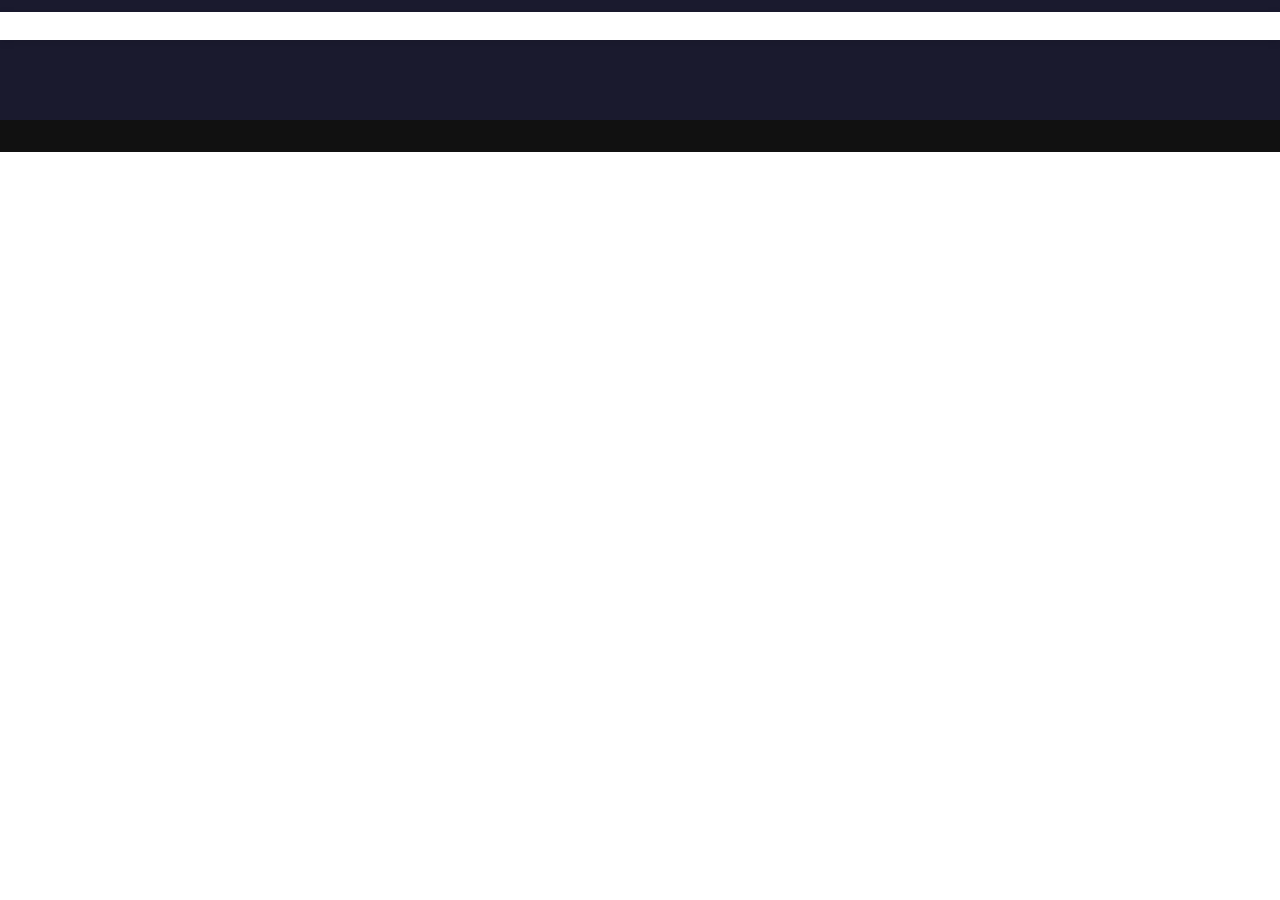
==== producto.html @ abbe4f62 "Add files via upload" ====
<!DOCTYPE html>
<html lang="es">
<head>
  <meta charset="UTF-8">
  <meta name="viewport" content="width=device-width, initial-scale=1.0">
  <title>Productos | Espiza Acero</title>
  <link rel="stylesheet" href="style.css">
  <link rel="stylesheet" href="https://cdnjs.cloudflare.com/ajax/libs/font-awesome/6.4.0/css/all.min.css">
</head>
<body>

<div class="topbar" id="topbar"></div>
<nav id="nav"></nav>

<div id="contenido"></div>

<footer id="footer"></footer>
<div class="footer-bottom" id="footer-bottom"></div>
<div class="whatsapp-widget" id="whatsapp"></div>
<button class="scroll-top" id="scrollTop" aria-label="Subir">↑</button>

<script src="js/site.js"></script>
<script>
  const E = window.Espiza;
  const slug = new URLSearchParams(location.search).get('p') || '';
  const cont = document.getElementById('contenido');

  // Solo letras, números y guiones: evita rutas raras
  if (!/^[a-z0-9-]+$/i.test(slug)) {
    E.iniciar('').then(() => E.errorPagina(cont, 'Página no encontrada.'));
  } else {
    Promise.all([E.iniciar(slug), E.cargar('data/productos/' + slug + '.json')]).then(([s, d]) => {
      // Ubicar la página dentro del menú (para el camino de migas)
      let grupo = null, item = null;
      E.menu.menus.forEach((g) => g.items.forEach((i) => { if (i.pagina === slug) { grupo = g; item = i; } }));

      document.title = `${d.titulo} | ${s.nombre}`;
      const migas = grupo
        ? `<a href="index.html">Inicio</a> › ${E.esc(grupo.titulo)} › ${E.esc(item.nombre)}`
        : `<a href="index.html">Inicio</a> › ${E.esc(d.titulo)}`;

      cont.innerHTML = `
        <div class="producto-hero tema-${E.esc(d.tema || 'azul')}">
          <h1>${E.esc(d.emoji)} ${E.esc(d.titulo)}</h1>
          <p>${E.esc(d.frase)}</p>
        </div>
        <div class="breadcrumb">${migas}</div>
        <div class="galeria-section">
          <h2>📸 Galería</h2>
          <p class="subtitulo">Haz clic en cualquier imagen para ampliarla</p>
          <div class="galeria-grid" id="galeria"></div>
        </div>
        <div class="cta-producto">
          <h2>¿Te interesa este producto?</h2>
          <p>Contáctanos y te damos la mejor cotización</p>
          <a href="${E.esc(E.wa(d.mensaje_whatsapp))}" class="btn" target="_blank" rel="noopener"><i class="fab fa-whatsapp"></i> Cotizar por WhatsApp</a>
          <a href="index.html#contacto" class="btn btn-outline" style="margin-left:10px;">✉️ Formulario</a>
        </div>`;

      const lista = d.fotos.map((f) => ({ src: f.foto, texto: `${f.nombre} — ${d.titulo}` }));
      const galeria = document.getElementById('galeria');
      d.fotos.forEach((f, i) => {
        const card = document.createElement('div');
        card.className = 'galeria-item';
        card.tabIndex = 0;
        card.appendChild(E.img(f.foto, `${d.titulo} - ${f.nombre}`));
        card.insertAdjacentHTML('beforeend',
          `<div class="galeria-item-info"><h4>${E.esc(f.nombre)}</h4><p>${E.esc(f.descripcion)}</p></div>`);
        const abrir = () => E.visor.abrir(lista, i);
        card.addEventListener('click', abrir);
        card.addEventListener('keydown', (e) => { if (e.key === 'Enter') abrir(); });
        galeria.appendChild(card);
      });
    }).catch((e) => {
      console.error(e);
      E.errorPagina(cont, 'No se encontró esta página de productos.');
    });
  }
</script>
</body>
</html>
---- style.css ----
/* ══════════════════════════════════════════
   ESPIZA ACERO | Ingeniería & Arquitectura
   style.css
══════════════════════════════════════════ */

/* ── RESET & BASE ── */
* { margin: 0; padding: 0; box-sizing: border-box; }
html { scroll-behavior: smooth; }
body { font-family: 'Segoe UI', Arial, sans-serif; color: #333; }

/* ── TOPBAR ── */
.topbar {
  background: #1a1a2e;
  color: #aaa;
  font-size: 12px;
  padding: 6px 40px;
  display: flex;
  justify-content: flex-end;
  gap: 20px;
  flex-wrap: wrap;
}
.topbar a {
  color: #aaa;
  text-decoration: none;
  display: flex;
  align-items: center;
  gap: 6px;
}
.topbar a:hover { color: #4fc3f7; }
.topbar .fab.fa-facebook { color: #4267B2; }
.topbar .fab.fa-instagram { color: #E4405F; }

/* ── NAVEGACIÓN ── */
nav {
  background: #fff;
  padding: 14px 40px;
  display: flex;
  align-items: center;
  justify-content: space-between;
  flex-wrap: wrap;
  gap: 10px;
  box-shadow: 0 2px 8px rgba(0,0,0,0.1);
  position: sticky;
  top: 0;
  z-index: 100;
}
.logo {
  font-size: 20px;
  font-weight: bold;
  color: #1a1a2e;
  letter-spacing: 1px;
}
.logo span { color: #2980b9; }

/* Logo como imagen */
.logo-img {
  height: 48px;
  width: auto;
  object-fit: contain;
}

/* ── MENÚ ── */
.nav-links { display: flex; flex-wrap: wrap; gap: 6px; list-style: none; }
.nav-links > li { position: relative; }
.nav-links > li > a {
  color: #333;
  text-decoration: none;
  font-size: 13px;
  padding: 8px 12px;
  display: block;
  border-radius: 4px;
  transition: background .2s, color .2s;
  font-weight: 600;
}
.nav-links > li > a:hover,
.nav-links > li > a.active { background: #2980b9; color: #fff; }

/* ── DROPDOWN BÁSICO ── */
.dropdown {
  display: none;
  position: absolute;
  top: 100%;
  left: 0;
  background: #fff;
  min-width: 200px;
  box-shadow: 0 4px 12px rgba(0,0,0,0.15);
  border-radius: 6px;
  overflow: hidden;
  z-index: 200;
}
.nav-links > li:hover .dropdown { display: block; }
.dropdown a {
  display: flex;
  align-items: center;
  gap: 10px;
  padding: 10px 16px;
  color: #333;
  text-decoration: none;
  font-size: 13px;
  border-bottom: 1px solid #f0f0f0;
  transition: background .2s;
}
.dropdown a:hover { background: #eaf4fb; color: #2980b9; }

/* ── DROPDOWN CON IMÁGENES ── */
.dropdown-img {
  min-width: 240px;
}
.dropdown-img a {
  padding: 8px 14px;
  gap: 12px;
}

/* Miniatura en el dropdown */
.dropdown-thumb {
  width: 60px;
  height: 45px;
  object-fit: cover;
  border-radius: 4px;
  border: 1px solid #e0e0e0;
  flex-shrink: 0;
}
.dropdown-img a span {
  font-size: 13px;
  font-weight: 500;
}

/* ── SLIDER ── */
.slider { position: relative; overflow: hidden; height: 480px; background: #0f3460; }
.slides { display: flex; transition: transform .6s ease; height: 100%; }
.slide {
  min-width: 100%;
  height: 100%;
  display: flex;
  align-items: center;
  padding: 0 80px;
  position: relative;
  overflow: hidden;
}
.slide-bg {
  position: absolute;
  inset: 0;
  background-size: cover;
  background-position: center;
  opacity: .35;
}
.slide-content { position: relative; z-index: 2; max-width: 500px; color: #fff; }
.slide-badge {
  background: #2980b9;
  color: #fff;
  font-size: 12px;
  font-weight: bold;
  padding: 4px 12px;
  border-radius: 20px;
  display: inline-block;
  margin-bottom: 14px;
  letter-spacing: 1px;
  text-transform: uppercase;
}
.slide-content h2 { font-size: 36px; line-height: 1.2; margin-bottom: 12px; }
.slide-content p { font-size: 15px; color: #cde; margin-bottom: 24px; line-height: 1.6; }

/* Botones slider */
.btn {
  display: inline-block;
  padding: 12px 28px;
  background: #2980b9;
  color: #fff;
  text-decoration: none;
  border-radius: 6px;
  font-weight: bold;
  font-size: 14px;
  transition: background .2s, transform .1s;
}
.btn:hover { background: #1a6fa3; transform: translateY(-1px); }
.btn-outline { background: transparent; border: 2px solid #fff; margin-left: 10px; }
.btn-outline:hover { background: #fff; color: #0f3460; }

/* Puntos y flechas */
.slider-btns {
  position: absolute;
  bottom: 20px;
  left: 50%;
  transform: translateX(-50%);
  display: flex;
  gap: 10px;
  z-index: 10;
}
.dot {
  width: 10px; height: 10px;
  border-radius: 50%;
  background: rgba(255,255,255,.4);
  cursor: pointer;
  transition: background .3s;
  border: none;
}
.dot.active { background: #fff; }
.arrow {
  position: absolute;
  top: 50%;
  transform: translateY(-50%);
  background: rgba(255,255,255,.2);
  border: none;
  color: #fff;
  font-size: 22px;
  padding: 10px 16px;
  cursor: pointer;
  z-index: 10;
  border-radius: 4px;
  transition: background .2s;
}
.arrow:hover { background: rgba(255,255,255,.4); }
.arrow-left { left: 16px; }
.arrow-right { right: 16px; }

/* ── CATEGORÍAS ── */
.categorias {
  display: flex;
  justify-content: center;
  gap: 24px;
  padding: 50px 40px;
  flex-wrap: wrap;
  background: #f8fafc;
}
.cat-card {
  background: #fff;
  border-radius: 12px;
  padding: 32px 28px;
  text-align: center;
  box-shadow: 0 4px 16px rgba(0,0,0,0.08);
  cursor: pointer;
  transition: transform .2s, box-shadow .2s;
  flex: 1;
  min-width: 200px;
  max-width: 260px;
  text-decoration: none;
  color: #333;
}
.cat-card:hover { transform: translateY(-6px); box-shadow: 0 8px 24px rgba(41,128,185,.18); }
.cat-icon { font-size: 48px; margin-bottom: 14px; }
.cat-card h3 { font-size: 18px; color: #1a1a2e; margin-bottom: 8px; }
.cat-card p { font-size: 13px; color: #777; line-height: 1.5; }

/* ── SOBRE NOSOTROS ── */
.sobre {
  display: flex;
  gap: 50px;
  align-items: center;
  padding: 70px 80px;
  flex-wrap: wrap;
  background: #fff;
}
.sobre-texto { flex: 1; min-width: 280px; }
.sobre-texto h2 { font-size: 30px; color: #1a1a2e; margin-bottom: 18px; line-height: 1.3; }
.sobre-texto p { font-size: 15px; color: #555; line-height: 1.8; margin-bottom: 14px; }
.sobre-imagen { flex: 1; min-width: 280px; }

/* Foto de empresa real */
.sobre-foto {
  width: 100%;
  height: 300px;
  object-fit: cover;
  border-radius: 12px;
  box-shadow: 0 4px 16px rgba(0,0,0,0.12);
}

/* Placeholder si no hay foto */
.img-placeholder {
  width: 100%;
  height: 300px;
  background: linear-gradient(135deg, #1a1a2e, #2980b9);
  border-radius: 12px;
  display: flex;
  align-items: center;
  justify-content: center;
  color: #fff;
  font-size: 16px;
  font-style: italic;
}

/* ── VALORES ── */
.valores { background: #0f3460; color: #fff; padding: 60px 80px; text-align: center; }
.valores h2 { font-size: 28px; margin-bottom: 40px; }
.valores-grid { display: flex; justify-content: center; gap: 30px; flex-wrap: wrap; }
.valor {
  background: rgba(255,255,255,.1);
  border-radius: 12px;
  padding: 30px 24px;
  flex: 1;
  min-width: 180px;
  max-width: 220px;
}
.valor-icon { font-size: 40px; margin-bottom: 14px; }
.valor h3 { font-size: 20px; margin-bottom: 8px; }
.valor p { font-size: 13px; color: #a0c4e8; line-height: 1.5; }

/* ── SEDES ── */
.sedes { padding: 70px 80px; background: #f8fafc; }
.sedes h2 { text-align: center; font-size: 30px; color: #1a1a2e; margin-bottom: 40px; }
.sedes-grid { display: grid; grid-template-columns: repeat(auto-fill, minmax(260px, 1fr)); gap: 20px; }
.sede-card {
  background: #fff;
  border-radius: 10px;
  padding: 24px;
  box-shadow: 0 3px 12px rgba(0,0,0,.07);
  border-top: 4px solid #2980b9;
}

/* Foto de sede */
.sede-foto {
  width: 100%;
  height: 180px;
  object-fit: cover;
  border-radius: 6px;
  margin-bottom: 14px;
}

.sede-card h3 { color: #1a1a2e; font-size: 16px; margin-bottom: 10px; }
.sede-card p { font-size: 13px; color: #666; line-height: 1.7; margin-bottom: 12px; }
.sede-card .horario {
  font-size: 12px;
  color: #888;
  background: #f0f7ff;
  padding: 8px 10px;
  border-radius: 6px;
  margin-bottom: 12px;
}
.sede-card a { color: #2980b9; font-size: 13px; text-decoration: none; font-weight: bold; }
.sede-card a:hover { text-decoration: underline; }

/* ── CONTACTO ── */
#contacto {
  padding: 70px 80px;
  background: linear-gradient(135deg, #1a1a2e, #0f3460);
  color: #fff;
}
#contacto h2 { font-size: 30px; text-align: center; margin-bottom: 10px; }
#contacto .sub { text-align: center; color: #a0c4e8; margin-bottom: 40px; font-size: 15px; }
.contacto-grid { display: flex; gap: 40px; flex-wrap: wrap; }
.contacto-info { flex: 1; min-width: 260px; }
.contacto-info h3 { font-size: 18px; margin-bottom: 16px; color: #4fc3f7; }
.info-item { display: flex; gap: 12px; margin-bottom: 16px; align-items: flex-start; }
.info-icon { font-size: 20px; margin-top: 2px; }
.info-item p { font-size: 14px; color: #cde; line-height: 1.5; }
.contacto-form { flex: 1; min-width: 280px; }
.form-group { margin-bottom: 16px; }
.form-group label { display: block; font-size: 13px; color: #a0c4e8; margin-bottom: 6px; }
.form-group input,
.form-group textarea,
.form-group select {
  width: 100%;
  padding: 11px 14px;
  background: rgba(255,255,255,.1);
  border: 1px solid rgba(255,255,255,.2);
  border-radius: 6px;
  color: #fff;
  font-size: 14px;
  outline: none;
  transition: border .2s;
}
.form-group input:focus,
.form-group textarea:focus { border-color: #4fc3f7; }
.form-group textarea { height: 110px; resize: vertical; }
.btn-send {
  width: 100%;
  padding: 13px;
  background: #2980b9;
  color: #fff;
  border: none;
  border-radius: 6px;
  font-size: 15px;
  font-weight: bold;
  cursor: pointer;
  transition: background .2s;
}
.btn-send:hover { background: #1a6fa3; }

/* ── FOOTER ── */
footer {
  background: #1a1a2e;
  color: #ccc;
  padding: 50px 80px 30px;
  display: grid;
  grid-template-columns: repeat(auto-fill, minmax(180px, 1fr));
  gap: 30px;
}
footer h4 { color: #4fc3f7; margin-bottom: 14px; font-size: 15px; }
footer ul { list-style: none; }
footer ul li { margin-bottom: 9px; }
footer ul li a { color: #aaa; text-decoration: none; font-size: 13px; transition: color .2s; }
footer ul li a:hover { color: #4fc3f7; }
.footer-social { display: flex; gap: 12px; margin-top: 10px; flex-wrap: wrap; }
.social-btn {
  background: rgba(255,255,255,.1);
  color: #fff;
  padding: 8px 14px;
  border-radius: 6px;
  text-decoration: none;
  font-size: 13px;
  transition: background .2s;
  display: flex;
  align-items: center;
  gap: 6px;
}
.social-btn:hover { background: #2980b9; }
.footer-bottom {
  background: #111;
  color: #777;
  text-align: center;
  padding: 16px;
  font-size: 12px;
}

/* ── WHATSAPP WIDGET ── */
.whatsapp-widget {
  position: fixed;
  bottom: 24px;
  right: 24px;
  z-index: 9999;
}
.wa-popup {
  display: none;
  background: #fff;
  border-radius: 16px;
  box-shadow: 0 8px 32px rgba(0,0,0,.22);
  width: 300px;
  overflow: hidden;
  margin-bottom: 14px;
  animation: fadeUp .3s ease;
}
.wa-popup.open { display: block; }
@keyframes fadeUp {
  from { opacity: 0; transform: translateY(20px); }
  to   { opacity: 1; transform: translateY(0); }
}
.wa-header {
  background: #25d366;
  padding: 16px 18px;
  display: flex;
  align-items: center;
  justify-content: space-between;
}
.wa-header-left { display: flex; align-items: center; gap: 10px; }
.wa-logo-icon {
  width: 36px; height: 36px;
  background: #fff;
  border-radius: 50%;
  display: flex;
  align-items: center;
  justify-content: center;
}
.wa-header h4 { color: #fff; font-size: 16px; margin: 0; font-weight: 700; }
.wa-close {
  background: rgba(0,0,0,.15);
  border: none;
  color: #fff;
  border-radius: 50%;
  width: 28px; height: 28px;
  cursor: pointer;
  font-size: 16px;
  display: flex;
  align-items: center;
  justify-content: center;
  transition: background .2s;
}
.wa-close:hover { background: rgba(0,0,0,.3); }
.wa-body { padding: 18px 16px 14px; }
.wa-bubble {
  background: #f0f0f0;
  border-radius: 12px 12px 12px 0;
  padding: 14px 16px;
  font-size: 15px;
  color: #333;
  line-height: 1.5;
  box-shadow: 0 1px 4px rgba(0,0,0,.08);
}
.wa-btn-chat {
  display: flex;
  align-items: center;
  justify-content: center;
  gap: 10px;
  background: #25d366;
  color: #fff;
  margin: 14px 16px 16px;
  padding: 13px;
  border-radius: 30px;
  text-decoration: none;
  font-weight: 700;
  font-size: 15px;
  transition: background .2s, transform .1s;
  box-shadow: 0 3px 10px rgba(37,211,102,.4);
}
.wa-btn-chat:hover { background: #1ebe5d; transform: scale(1.02); }
.wa-float {
  width: 60px; height: 60px;
  border-radius: 50%;
  background: #25d366;
  display: flex;
  align-items: center;
  justify-content: center;
  cursor: pointer;
  border: none;
  box-shadow: 0 4px 16px rgba(37,211,102,.5);
  transition: transform .2s, box-shadow .2s;
  margin-left: auto;
}
.wa-float:hover { transform: scale(1.1); box-shadow: 0 6px 20px rgba(37,211,102,.6); }

/* ── SCROLL TOP ── */
.scroll-top {
  position: fixed;
  bottom: 90px;
  right: 24px;
  background: #2980b9;
  color: #fff;
  border: none;
  border-radius: 50%;
  width: 42px; height: 42px;
  font-size: 18px;
  cursor: pointer;
  box-shadow: 0 3px 8px rgba(0,0,0,.2);
  display: none;
  z-index: 999;
}

/* ── RESPONSIVE ── */
@media (max-width: 768px) {
  nav { padding: 12px 20px; }
  .slide { padding: 0 30px; }
  .slide-content h2 { font-size: 24px; }
  .sobre, .sedes, #contacto { padding: 40px 20px; }
  footer { padding: 40px 20px 20px; }
  .dropdown-img { min-width: 200px; }
  .dropdown-thumb { width: 50px; height: 38px; }
}

/* ══════════════════════════════════════════
   AÑADIDOS PARA LA VERSIÓN EDITABLE
══════════════════════════════════════════ */

/* ── Fondos de los slides (se elige "tema" en el panel) ── */
.slide.tema-azul   { background: linear-gradient(135deg,#0f3460,#1a237e); }
.slide.tema-verde  { background: linear-gradient(135deg,#1b5e20,#0f3460); }
.slide.tema-morado { background: linear-gradient(135deg,#4a148c,#0f3460); }
.slide.tema-rojo   { background: linear-gradient(135deg,#b71c1c,#0f3460); }

/* ── Cabecera de páginas de producto y proyectos ── */
.producto-hero { color: #fff; padding: 60px 80px; text-align: center; }
.producto-hero.tema-azul  { background: linear-gradient(135deg,#0f3460,#1a237e); }
.producto-hero.tema-verde { background: linear-gradient(135deg,#1b5e20,#0f3460); }
.producto-hero h1 { font-size: 36px; margin-bottom: 10px; }
.producto-hero p  { font-size: 16px; color: #a0c4e8; }

.breadcrumb { background: #f8fafc; padding: 12px 80px; font-size: 13px; color: #888; }
.breadcrumb a { color: #2980b9; text-decoration: none; }
.breadcrumb a:hover { text-decoration: underline; }

/* ── Galería ── */
.galeria-section { padding: 60px 80px; max-width: 1200px; margin: 0 auto; }
.galeria-section h2 {
  font-size: 24px; color: #1a1a2e; margin-bottom: 10px;
  border-left: 4px solid #2980b9; padding-left: 12px;
}
.subtitulo { font-size: 14px; color: #888; margin-bottom: 30px; padding-left: 16px; }
.galeria-grid {
  display: grid;
  grid-template-columns: repeat(auto-fill, minmax(280px, 1fr));
  gap: 24px;
  margin-bottom: 50px;
}
.galeria-item {
  border-radius: 12px; overflow: hidden; background: #fff; cursor: pointer;
  box-shadow: 0 4px 16px rgba(0,0,0,0.1);
  transition: transform .2s, box-shadow .2s;
}
.galeria-item:hover,
.galeria-item:focus-visible { transform: translateY(-6px); box-shadow: 0 8px 24px rgba(41,128,185,.25); outline: none; }
.galeria-item img { width: 100%; height: 240px; object-fit: cover; display: block; }
.galeria-item-info { padding: 16px; }
.galeria-item-info h4 { font-size: 16px; color: #1a1a2e; margin-bottom: 6px; }
.galeria-item-info p  { font-size: 13px; color: #888; line-height: 1.5; }
.galeria-item-info .tag {
  display: inline-block; background: #eaf4fb; color: #2980b9;
  font-size: 11px; padding: 3px 10px; border-radius: 20px; margin-top: 8px; font-weight: 600;
}

/* Recuadro cuando una foto no existe todavía */
.img-vacia {
  display: flex; align-items: center; justify-content: center;
  background: #eef2f6; color: #8a97a6; font-size: 14px; min-height: 120px;
}
.galeria-item .img-vacia { height: 240px; }
.sede-card .img-vacia { height: 180px; border-radius: 6px; margin-bottom: 14px; }
.sobre-imagen .img-vacia {
  height: 300px; border-radius: 12px;
  background: linear-gradient(135deg, #1a1a2e, #2980b9); color: #fff; font-style: italic; font-size: 16px;
}

/* ── Visor de fotos ── */
.lightbox {
  display: none; position: fixed; inset: 0; background: rgba(0,0,0,.88);
  z-index: 9999; align-items: center; justify-content: center; flex-direction: column;
}
.lightbox.open { display: flex; }
.lightbox img { max-width: 90%; max-height: 80vh; border-radius: 8px; box-shadow: 0 8px 32px rgba(0,0,0,.5); }
.lightbox-close {
  position: absolute; top: 20px; right: 28px; color: #fff; font-size: 36px;
  cursor: pointer; background: none; border: none;
}
.lightbox-caption { color: #fff; margin-top: 14px; font-size: 15px; text-align: center; padding: 0 20px; }
.lightbox-nav {
  position: absolute; top: 50%; transform: translateY(-50%);
  background: rgba(255,255,255,.2); border: none; color: #fff;
  font-size: 28px; padding: 10px 18px; cursor: pointer; border-radius: 4px; transition: background .2s;
}
.lightbox-nav:hover { background: rgba(255,255,255,.4); }
.lightbox-prev { left: 16px; }
.lightbox-next { right: 16px; }

/* ── Llamado a la acción ── */
.cta-producto { background: #0f3460; color: #fff; text-align: center; padding: 50px 40px; }
.cta-producto h2 { font-size: 26px; margin-bottom: 12px; }
.cta-producto p  { color: #a0c4e8; margin-bottom: 24px; }

/* ── Avisos ── */
.aviso-error { padding: 80px 40px; text-align: center; color: #666; font-size: 16px; }
.slides .aviso-error { color: #fff; width: 100%; }
.form-aviso { color: #ffab91; font-size: 13px; margin-top: 10px; min-height: 18px; }

/* ── Menú en celular: se abre al tocar ── */
.nav-links > li.open .dropdown { display: block; }

@media (max-width: 768px) {
  .producto-hero, .galeria-section, .breadcrumb { padding-left: 20px; padding-right: 20px; }
  .producto-hero h1 { font-size: 26px; }
  .nav-links { width: 100%; }
  .nav-links > li > a { padding: 8px 10px; }
  .dropdown { position: static; box-shadow: none; border: 1px solid #eee; }
  .galeria-item img, .galeria-item .img-vacia { height: 200px; }
}

@media (prefers-reduced-motion: reduce) {
  .slides { transition: none; }
  .galeria-item, .cat-card { transition: none; }
}
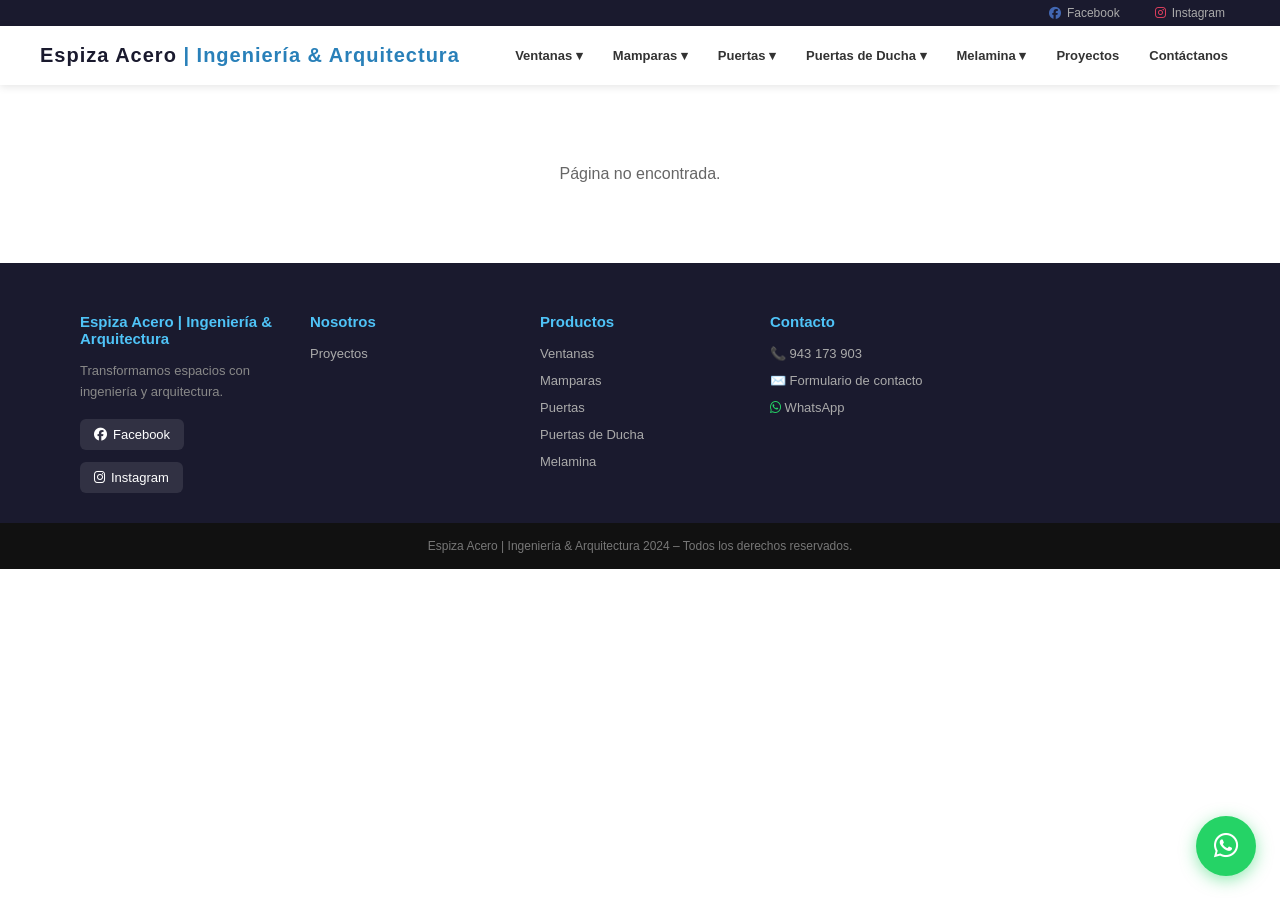
==== commit c6df5a63: "Menu de navegacion responsive completado" ====
--- a/producto.html
+++ b/producto.html
@@ -20,6 +20,7 @@
 <button class="scroll-top" id="scrollTop" aria-label="Subir">↑</button>
 
 <script src="js/site.js"></script>
+<script src="js/menu-movil.js"></script>
 <script>
   const E = window.Espiza;
   const slug = new URLSearchParams(location.search).get('p') || '';
--- a/style.css
+++ b/style.css
@@ -519,7 +519,7 @@
   font-size: 18px;
   cursor: pointer;
   box-shadow: 0 3px 8px rgba(0,0,0,.2);
-  display: none;
+  display: none !important;
   z-index: 999;
 }
 
@@ -643,3 +643,97 @@
   .slides { transition: none; }
   .galeria-item, .cat-card { transition: none; }
 }
+
+/* ══════════════════════════════════════════
+   MENÚ MÓVIL (HAMBURGUESA)
+   ══════════════════════════════════════════ */
+
+/* Topbar: Facebook e Instagram en una sola línea */
+.topbar, .topbar > div, .info-item { display: flex; align-items: center; flex-direction: row; }
+.topbar a, .info-item a { display: inline-flex; align-items: center; margin-right: 15px; }
+
+/* Computadora: el botón no se ve */
+.nav-toggle {
+  display: none;
+  background: none;
+  border: none;
+  font-size: 28px;
+  line-height: 1;
+  padding: 6px 10px;
+  cursor: pointer;
+  color: #1a1a2e;
+}
+
+@media (max-width: 768px) {
+  #nav {
+    flex-wrap: nowrap;
+    padding: 10px 16px;
+  }
+  .nav-toggle { display: block; margin-left: auto; }
+
+  /* Lista oculta hasta tocar ☰ */
+  #nav .nav-links {
+    display: none;
+    flex-direction: column;
+    flex-wrap: nowrap;
+    gap: 0;
+    position: absolute;
+    top: 100%;
+    left: 0;
+    width: 100%;
+    max-height: calc(100vh - 70px);
+    overflow-y: auto;
+    background: #fff;
+    padding: 6px 0 12px;
+    box-shadow: 0 8px 16px rgba(0,0,0,.18);
+    z-index: 1050;
+  }
+  #nav .nav-links.active { display: flex; }
+
+  #nav .nav-links > li { width: 100%; border-bottom: 1px solid #eee; }
+  #nav .nav-links > li > a {
+    padding: 14px 20px;
+    font-size: 15px;
+    border-radius: 0;
+  }
+
+  /* Submenú (acordeón): cerrado por defecto, también ignora :hover */
+  #nav .nav-links .dropdown,
+  #nav .nav-links > li:hover .dropdown {
+    display: none;
+    position: static;
+    box-shadow: none;
+    border-radius: 0;
+    min-width: 0;
+    background: #f5f9fc;
+  }
+  #nav .nav-links > li.open .dropdown { display: block; }
+  #nav .nav-links .dropdown a { padding: 12px 20px 12px 36px; font-size: 14px; }
+  #nav .nav-links > li.open > a { background: #2980b9; color: #fff; }
+  /* ── Cabecera en celular: texto pequeño y centrado ── */
+@media (max-width: 768px) {
+  .topbar { padding: 8px 14px; }
+
+  .topbar > div {
+    flex-direction: column !important;
+    justify-content: center !important;
+    gap: 8px !important;
+    padding: 0 !important;
+    text-align: center;
+  }
+
+  .topbar > div > span {
+    max-width: 100% !important;
+    font-size: 10.5px !important;
+    line-height: 1.45;
+  }
+
+  .topbar > div > div {
+    display: flex;
+    justify-content: center;
+    gap: 18px;
+  }
+
+  .topbar a { margin-right: 0; font-size: 11px; }
+}
+}
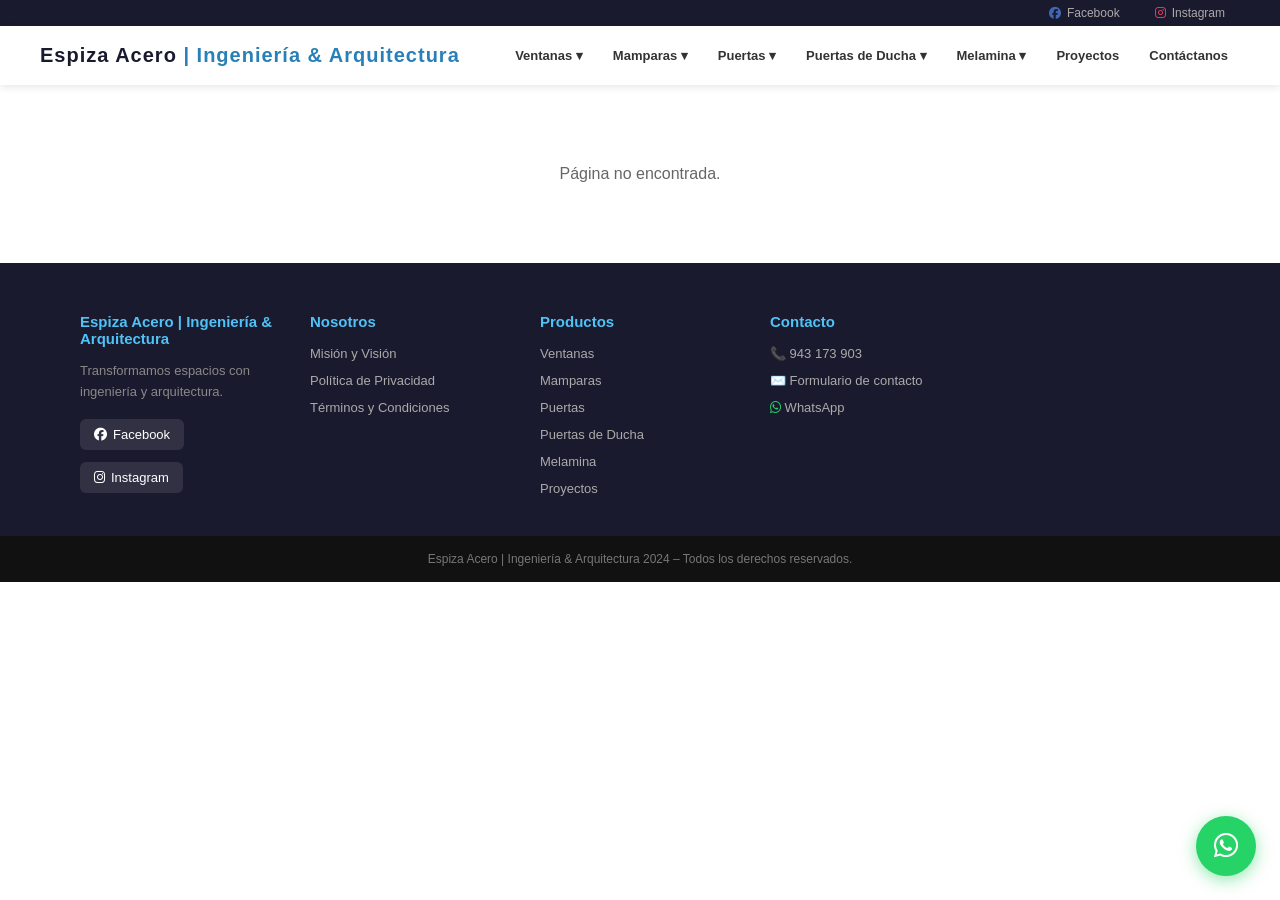
==== commit 50920b7b: "modificacion proyectos para imagenes" ====
--- a/producto.html
+++ b/producto.html
@@ -55,7 +55,7 @@
           <h2>¿Te interesa este producto?</h2>
           <p>Contáctanos y te damos la mejor cotización</p>
           <a href="${E.esc(E.wa(d.mensaje_whatsapp))}" class="btn" target="_blank" rel="noopener"><i class="fab fa-whatsapp"></i> Cotizar por WhatsApp</a>
-          <a href="index.html#contacto" class="btn btn-outline" style="margin-left:10px;">✉️ Formulario</a>
+          <a href="index.html#formContacto" class="btn btn-outline" style="margin-left:10px;">✉️ Formulario</a>
         </div>`;
 
       const lista = d.fotos.map((f) => ({ src: f.foto, texto: `${f.nombre} — ${d.titulo}` }));
@@ -79,4 +79,4 @@
   }
 </script>
 </body>
-</html>
+</html>
--- a/style.css
+++ b/style.css
@@ -736,4 +736,29 @@
 
   .topbar a { margin-right: 0; font-size: 11px; }
 }
-}+}
+/* ── Sedes: tarjeta centrada debajo del título ── */
+.sedes-grid {
+  display: flex;
+  justify-content: center;
+  flex-wrap: wrap;
+}
+.sede-card {
+  width: 100%;
+  max-width: 410px;
+}
+/* ── Carrusel: imágenes más visibles ── */
+.slide-bg { opacity: .9; }
+/* ── Botones de cotizar en celular: uno debajo del otro, centrados ── */
+@media (max-width: 768px) {
+  .cta-producto .btn {
+    display: block;
+    width: 100%;
+    max-width: 300px;
+    margin: 0 auto 14px !important;
+    text-align: center;
+  }
+  .cta-producto .btn:last-of-type { margin-bottom: 0 !important; }
+}
+/* ── Al ir al formulario, dejar espacio para el menú fijo ── */
+#formContacto { scroll-margin-top: 90px; }
